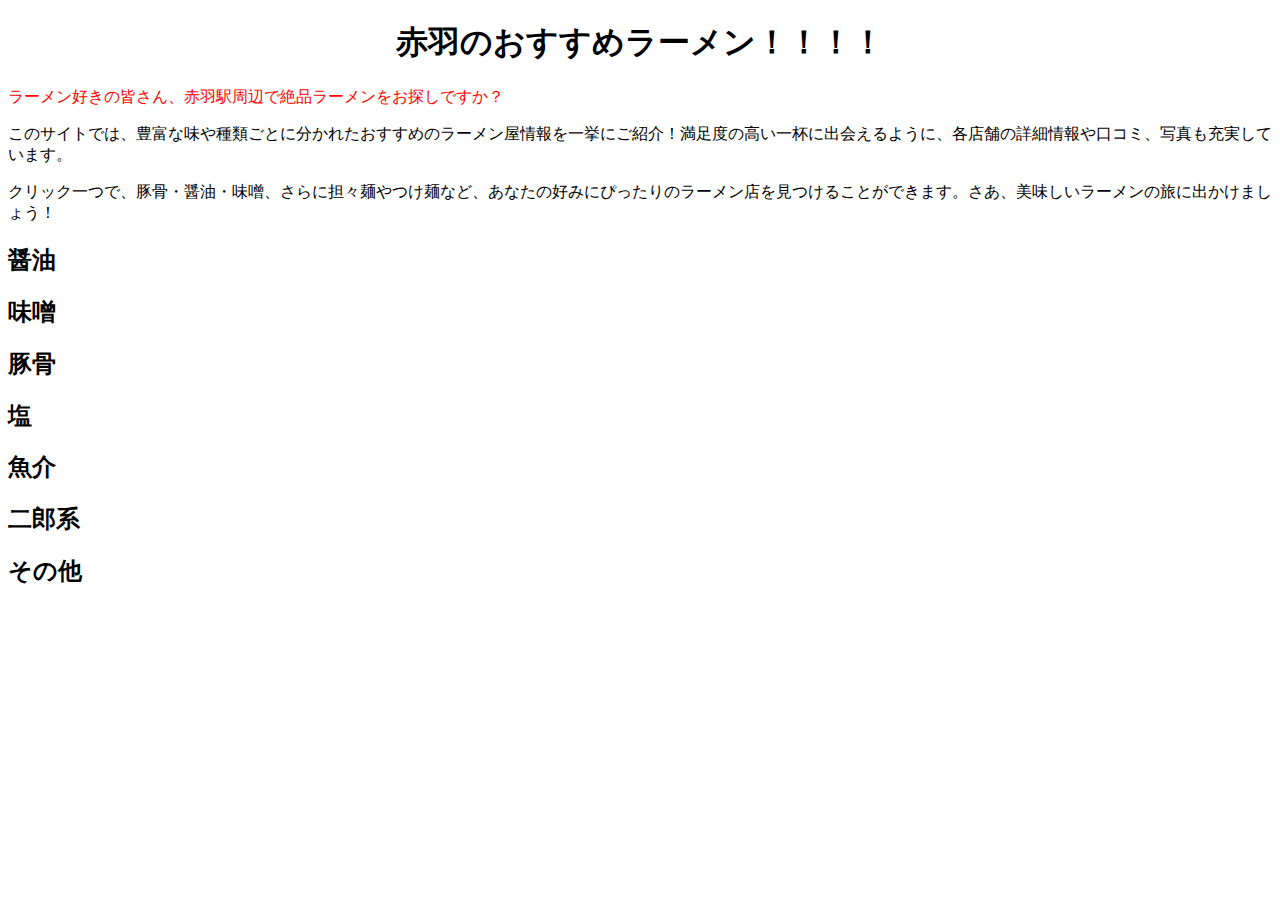
==== index.html @ d9fd8229 "Merge branch 'main' of https://github.com/Ogasahara0405/team-repository" ====
<!DOCTYPE html>
<html lang="ja">
<head>
    <meta charset="UTF-8">
    <title>recommended ramen</title>
    <link rel="stylesheet" type="text/css" href="css/index.css">
<body>
    <div align="center">
    <h1>赤羽のおすすめラーメン！！！！</h1>
    </div>
    <p class="red">ラーメン好きの皆さん、赤羽駅周辺で絶品ラーメンをお探しですか？</p><p>このサイトでは、豊富な味や種類ごとに分かれたおすすめのラーメン屋情報を一挙にご紹介！満足度の高い一杯に出会えるように、各店舗の詳細情報や口コミ、写真も充実しています。</p><P>クリック一つで、豚骨・醤油・味噌、さらに担々麺やつけ麺など、あなたの好みにぴったりのラーメン店を見つけることができます。さあ、美味しいラーメンの旅に出かけましょう！</p>
    <h2>醤油</h2>
    <h2>味噌</h2>
    <h2>豚骨</h2>
    <h2>塩</h2>
    <h2>魚介</h2>
    <h2>二郎系</h2>
    <h2>その他</h2>
    </body>
</html>
---- css/index.css ----
.red {
    color:red;
}
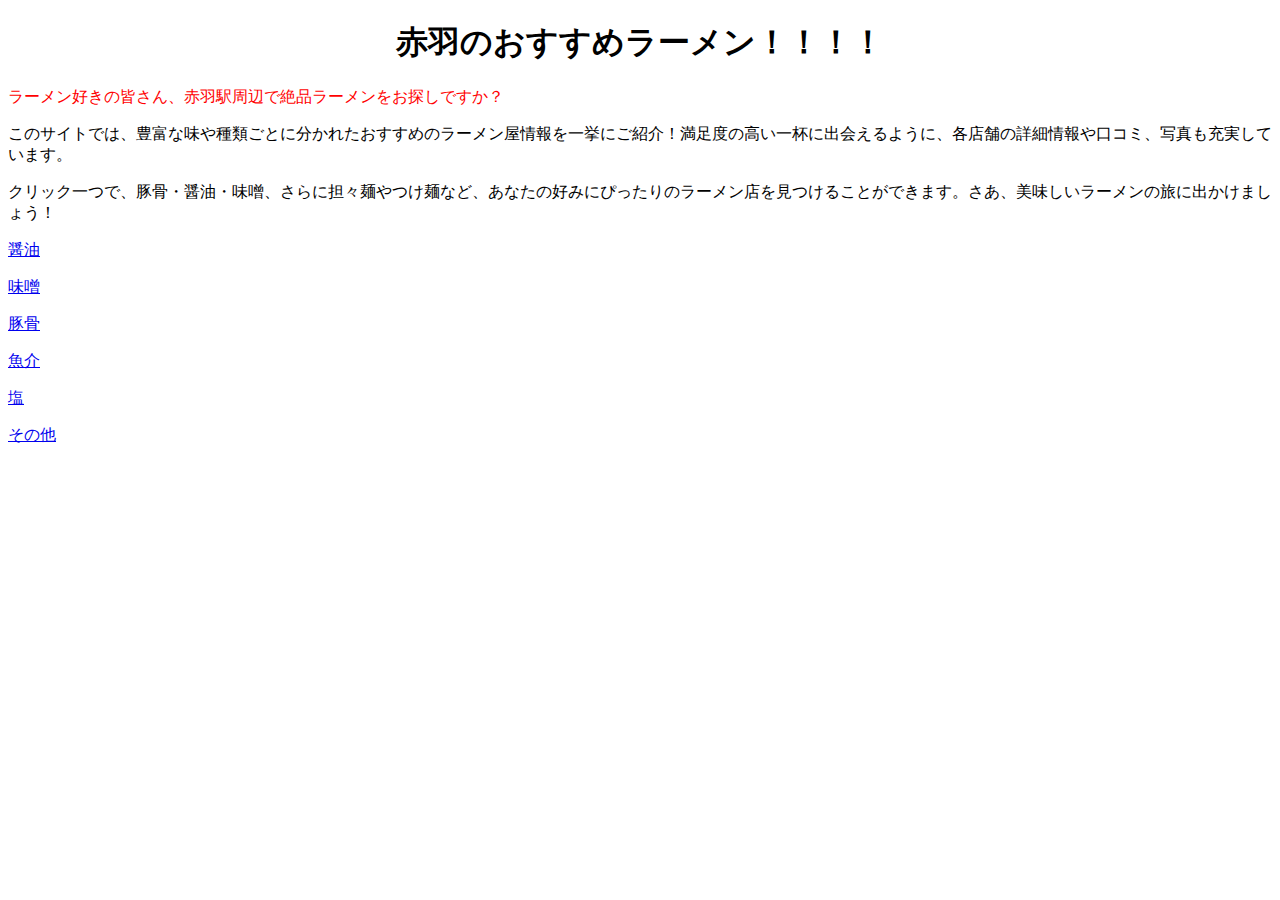
==== commit b5f2f10c: "各ラーメンのリンクを設置②" ====
--- a/index.html
+++ b/index.html
@@ -9,13 +9,13 @@
     <h1>赤羽のおすすめラーメン！！！！</h1>
     </div>
     <p class="red">ラーメン好きの皆さん、赤羽駅周辺で絶品ラーメンをお探しですか？</p><p>このサイトでは、豊富な味や種類ごとに分かれたおすすめのラーメン屋情報を一挙にご紹介！満足度の高い一杯に出会えるように、各店舗の詳細情報や口コミ、写真も充実しています。</p><P>クリック一つで、豚骨・醤油・味噌、さらに担々麺やつけ麺など、あなたの好みにぴったりのラーメン店を見つけることができます。さあ、美味しいラーメンの旅に出かけましょう！</p>
-    <h2>醤油</h2>
-    <h2>味噌</h2>
-    <h2>豚骨</h2>
-    <h2>塩</h2>
-    <h2>魚介</h2>
-    <h2>二郎系</h2>
-    <h2>その他</h2>
+    <p><a href="醤油のurl">醤油</a></p>
+    <p><a href="味噌のurl">味噌</a></p>
+    <p><a href="豚骨のurl">豚骨</a></p>
+    <p><a href="魚介のurl">魚介</a></p>
+    <p><a href="塩のurl">塩</a></p>
+    <p><a href="その他のurl">その他</a></p>
+
     </body>
 </html>
 
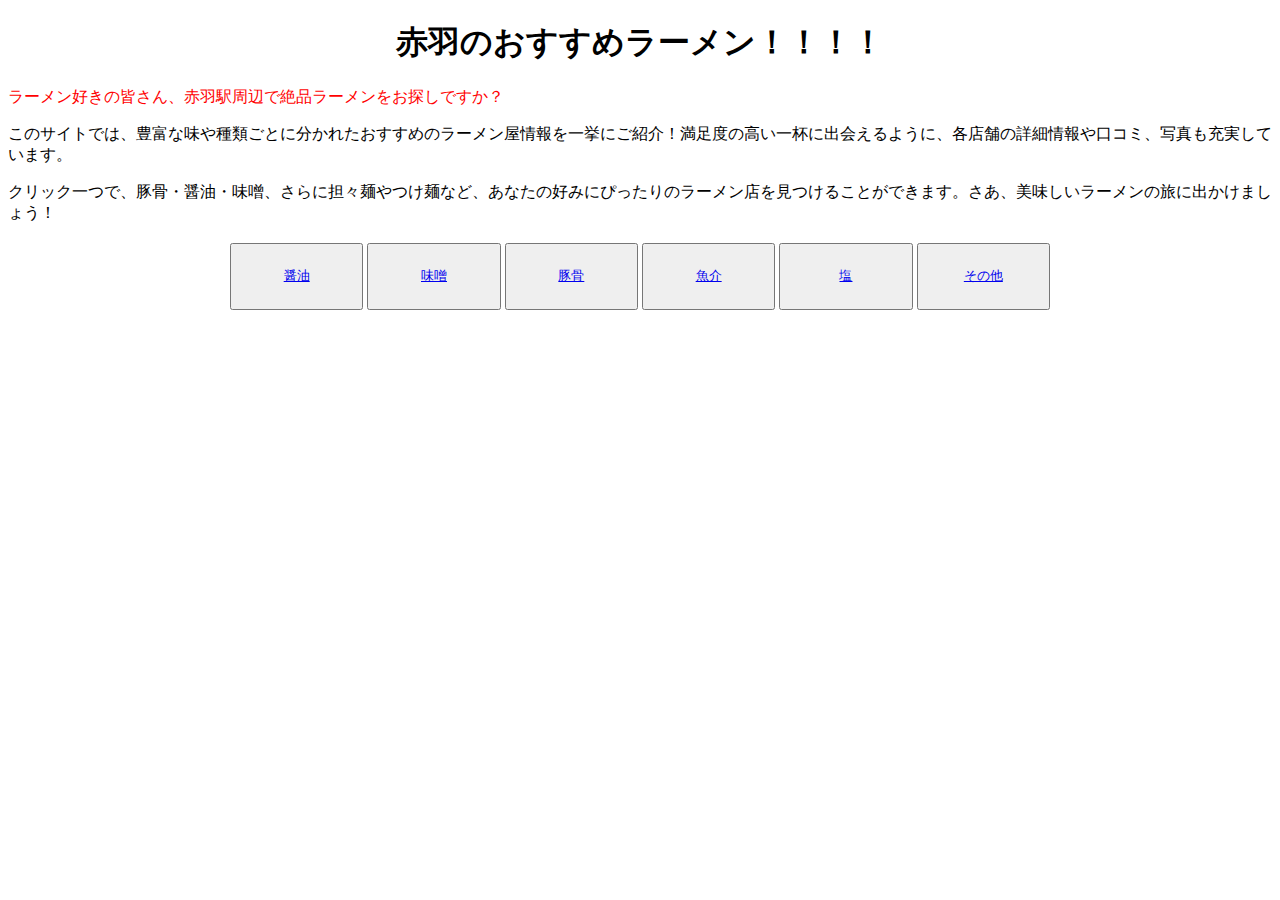
==== commit 49b6c5f6: "ボタンの追加及び調整" ====
--- a/index.html
+++ b/index.html
@@ -9,13 +9,16 @@
     <h1>赤羽のおすすめラーメン！！！！</h1>
     </div>
     <p class="red">ラーメン好きの皆さん、赤羽駅周辺で絶品ラーメンをお探しですか？</p><p>このサイトでは、豊富な味や種類ごとに分かれたおすすめのラーメン屋情報を一挙にご紹介！満足度の高い一杯に出会えるように、各店舗の詳細情報や口コミ、写真も充実しています。</p><P>クリック一つで、豚骨・醤油・味噌、さらに担々麺やつけ麺など、あなたの好みにぴったりのラーメン店を見つけることができます。さあ、美味しいラーメンの旅に出かけましょう！</p>
-    <p><a href="醤油のurl">醤油</a></p>
-    <p><a href="味噌のurl">味噌</a></p>
-    <p><a href="豚骨のurl">豚骨</a></p>
-    <p><a href="魚介のurl">魚介</a></p>
-    <p><a href="塩のurl">塩</a></p>
-    <p><a href="その他のurl">その他</a></p>
-
+    <table>
+    <tr>
+    <td><button><a href="醤油のurl">醤油</a></td></button>
+    <td><button><a href="味噌のurl">味噌</a></td></button>
+    <td><button><a href="豚骨のurl">豚骨</a></td></button>
+    <td><button><a href="魚介のurl">魚介</a></td></button>
+    <td><button><a href="塩のurl">塩</a></td></button>
+    <td><button><a href="その他のurl">その他</a></td></button>
+    </tr>
+    </table>
     </body>
 </html>
 
--- a/css/index.css
+++ b/css/index.css
@@ -1,3 +1,12 @@
 .red {
     color:red;
+}
+
+table{
+    margin:auto;
+}
+
+button{
+    width: 10em;
+    height: 5em;
 }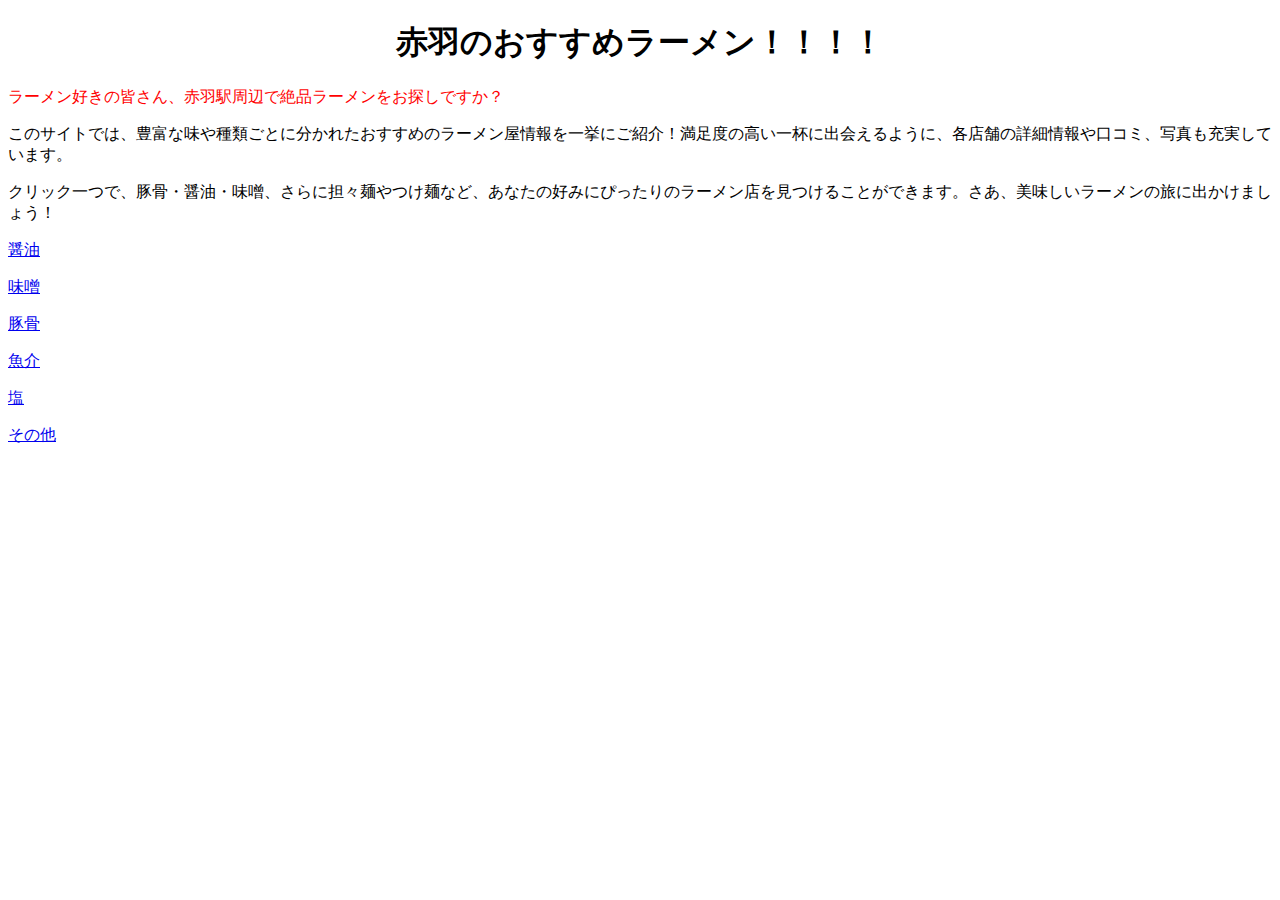
==== commit b84ca912: "各種ラーメンのhtmlとcssを追加" ====
--- a/index.html
+++ b/index.html
@@ -4,21 +4,19 @@
     <meta charset="UTF-8">
     <title>recommended ramen</title>
     <link rel="stylesheet" type="text/css" href="css/index.css">
+</head>
 <body>
     <div align="center">
     <h1>赤羽のおすすめラーメン！！！！</h1>
     </div>
     <p class="red">ラーメン好きの皆さん、赤羽駅周辺で絶品ラーメンをお探しですか？</p><p>このサイトでは、豊富な味や種類ごとに分かれたおすすめのラーメン屋情報を一挙にご紹介！満足度の高い一杯に出会えるように、各店舗の詳細情報や口コミ、写真も充実しています。</p><P>クリック一つで、豚骨・醤油・味噌、さらに担々麺やつけ麺など、あなたの好みにぴったりのラーメン店を見つけることができます。さあ、美味しいラーメンの旅に出かけましょう！</p>
-    <table>
-    <tr>
-    <td><button><a href="醤油のurl">醤油</a></td></button>
-    <td><button><a href="味噌のurl">味噌</a></td></button>
-    <td><button><a href="豚骨のurl">豚骨</a></td></button>
-    <td><button><a href="魚介のurl">魚介</a></td></button>
-    <td><button><a href="塩のurl">塩</a></td></button>
-    <td><button><a href="その他のurl">その他</a></td></button>
-    </tr>
-    </table>
+    <p><a href="醤油のurl">醤油</a></p>
+    <p><a href="味噌のurl">味噌</a></p>
+    <p><a href="豚骨のurl">豚骨</a></p>
+    <p><a href="魚介のurl">魚介</a></p>
+    <p><a href="塩のurl">塩</a></p>
+    <p><a href="その他のurl">その他</a></p>
+
     </body>
 </html>
 
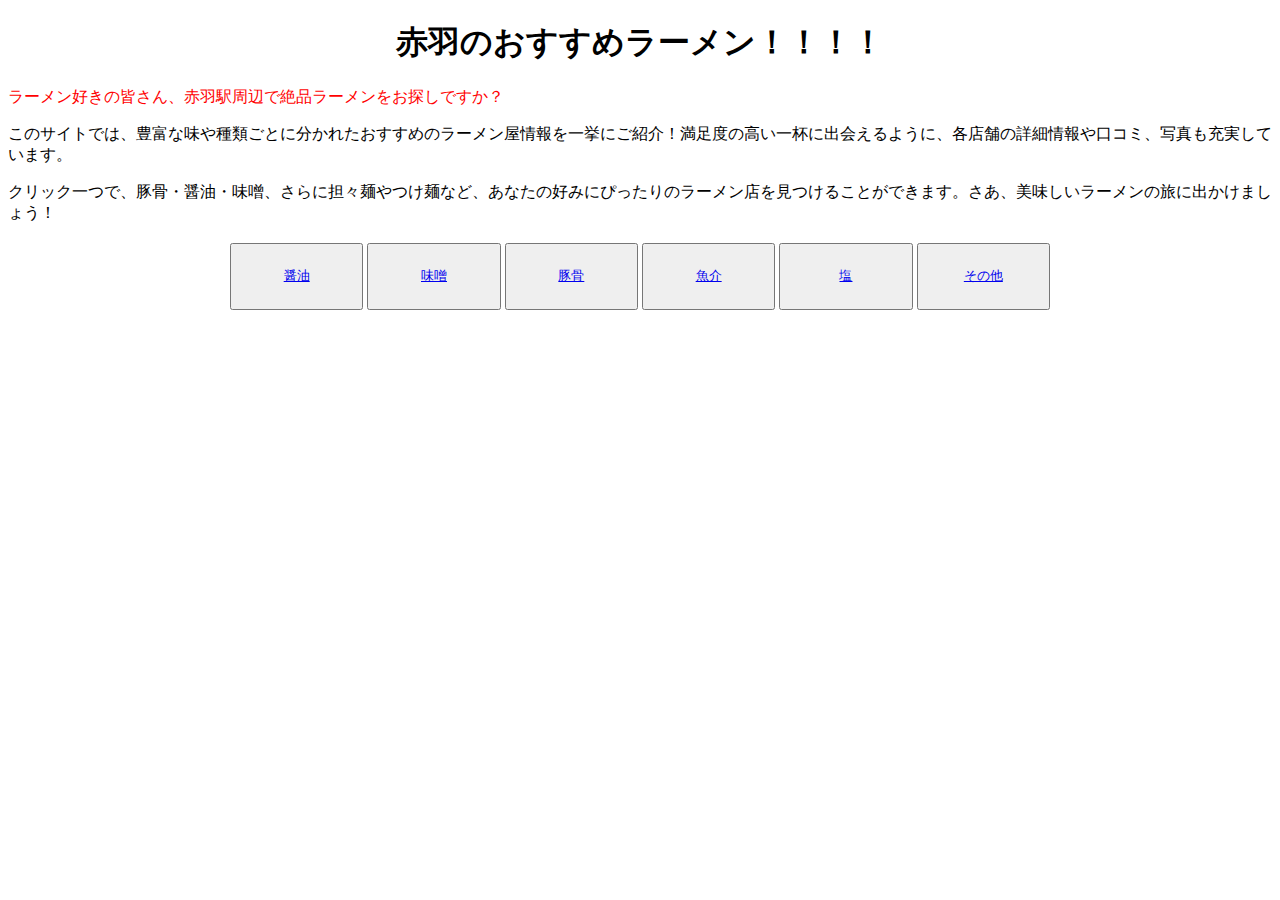
==== commit ea6517c6: "Merge branch 'main' of https://github.com/Ogasahara0405/team-repository" ====
--- a/index.html
+++ b/index.html
@@ -10,13 +10,16 @@
     <h1>赤羽のおすすめラーメン！！！！</h1>
     </div>
     <p class="red">ラーメン好きの皆さん、赤羽駅周辺で絶品ラーメンをお探しですか？</p><p>このサイトでは、豊富な味や種類ごとに分かれたおすすめのラーメン屋情報を一挙にご紹介！満足度の高い一杯に出会えるように、各店舗の詳細情報や口コミ、写真も充実しています。</p><P>クリック一つで、豚骨・醤油・味噌、さらに担々麺やつけ麺など、あなたの好みにぴったりのラーメン店を見つけることができます。さあ、美味しいラーメンの旅に出かけましょう！</p>
-    <p><a href="醤油のurl">醤油</a></p>
-    <p><a href="味噌のurl">味噌</a></p>
-    <p><a href="豚骨のurl">豚骨</a></p>
-    <p><a href="魚介のurl">魚介</a></p>
-    <p><a href="塩のurl">塩</a></p>
-    <p><a href="その他のurl">その他</a></p>
-
+    <table>
+    <tr>
+    <td><button><a href="醤油のurl">醤油</a></td></button>
+    <td><button><a href="味噌のurl">味噌</a></td></button>
+    <td><button><a href="豚骨のurl">豚骨</a></td></button>
+    <td><button><a href="魚介のurl">魚介</a></td></button>
+    <td><button><a href="塩のurl">塩</a></td></button>
+    <td><button><a href="その他のurl">その他</a></td></button>
+    </tr>
+    </table>
     </body>
 </html>
 
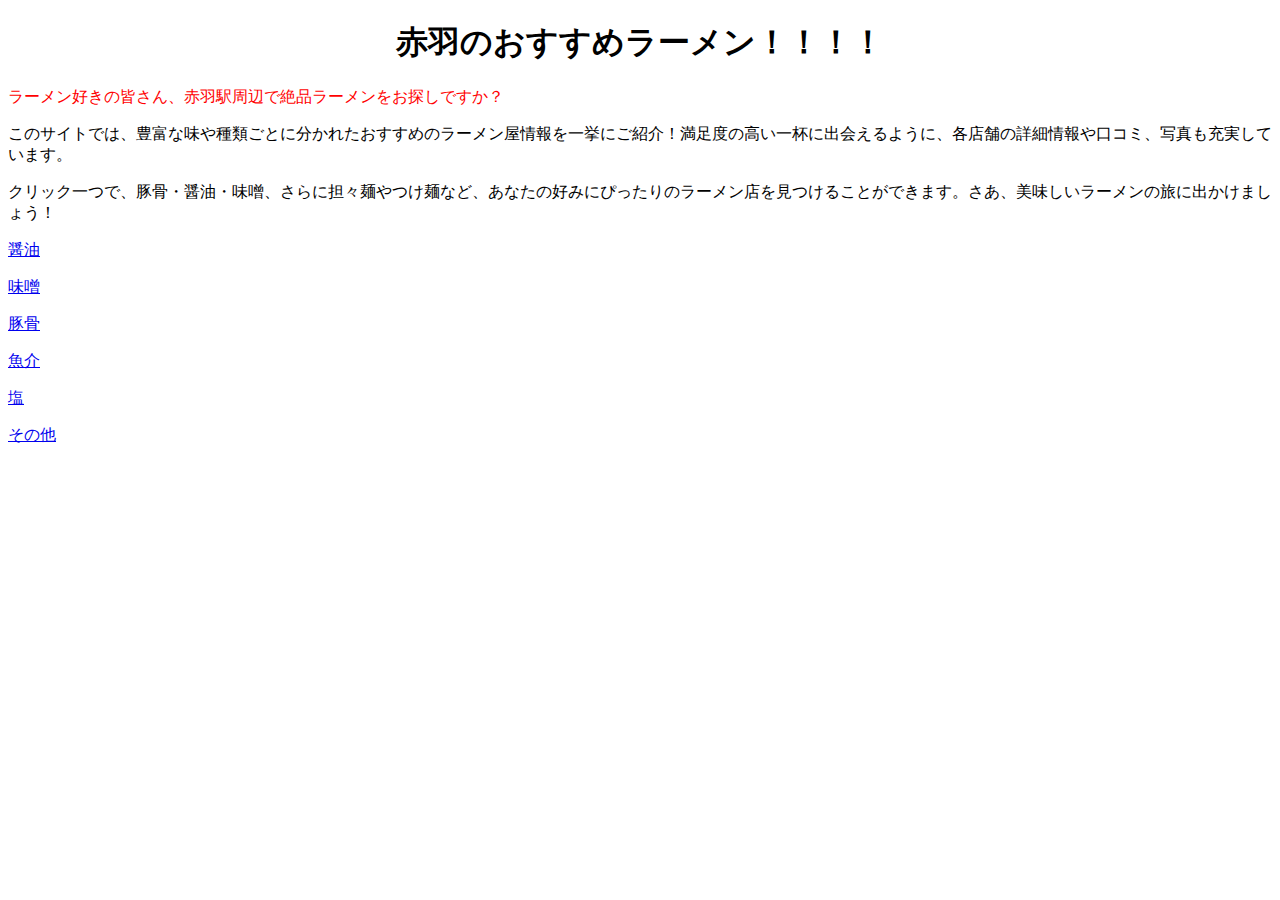
==== commit f8c75f6f: "misoramen" ====
--- a/index.html
+++ b/index.html
@@ -4,22 +4,20 @@
     <meta charset="UTF-8">
     <title>recommended ramen</title>
     <link rel="stylesheet" type="text/css" href="css/index.css">
-</head>
 <body>
     <div align="center">
     <h1>赤羽のおすすめラーメン！！！！</h1>
     </div>
-    <p class="red">ラーメン好きの皆さん、赤羽駅周辺で絶品ラーメンをお探しですか？</p><p>このサイトでは、豊富な味や種類ごとに分かれたおすすめのラーメン屋情報を一挙にご紹介！満足度の高い一杯に出会えるように、各店舗の詳細情報や口コミ、写真も充実しています。</p><P>クリック一つで、豚骨・醤油・味噌、さらに担々麺やつけ麺など、あなたの好みにぴったりのラーメン店を見つけることができます。さあ、美味しいラーメンの旅に出かけましょう！</p>
-    <table>
-    <tr>
-    <td><button><a href="醤油のurl">醤油</a></td></button>
-    <td><button><a href="味噌のurl">味噌</a></td></button>
-    <td><button><a href="豚骨のurl">豚骨</a></td></button>
-    <td><button><a href="魚介のurl">魚介</a></td></button>
-    <td><button><a href="塩のurl">塩</a></td></button>
-    <td><button><a href="その他のurl">その他</a></td></button>
-    </tr>
-    </table>
+    <p class="red">ラーメン好きの皆さん、赤羽駅周辺で絶品ラーメンをお探しですか？</p>
+    <p>このサイトでは、豊富な味や種類ごとに分かれたおすすめのラーメン屋情報を一挙にご紹介！満足度の高い一杯に出会えるように、各店舗の詳細情報や口コミ、写真も充実しています。</p>
+    <P>クリック一つで、豚骨・醤油・味噌、さらに担々麺やつけ麺など、あなたの好みにぴったりのラーメン店を見つけることができます。さあ、美味しいラーメンの旅に出かけましょう！</p>
+    <p><a href="http://127.0.0.1:3000/html/shoyuramen.html" targer="_blank">醤油</a></p>
+    <p><a href="味噌のurl">味噌</a></p>
+    <p><a href="豚骨のurl">豚骨</a></p>
+    <p><a href="魚介のurl">魚介</a></p>
+    <p><a href="塩のurl">塩</a></p>
+    <p><a href="その他のurl">その他</a></p>
+
     </body>
 </html>
 
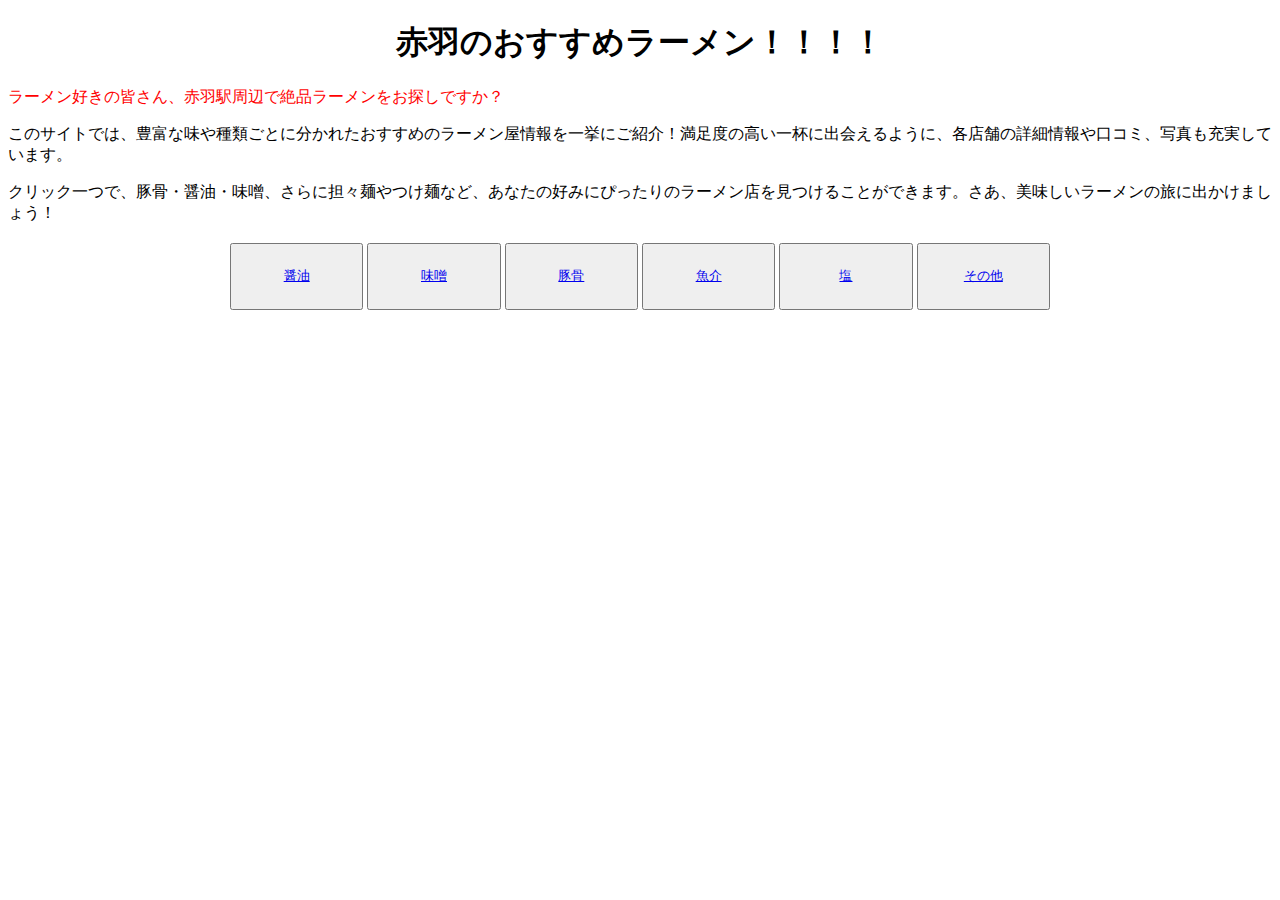
==== commit 2bfd42fe: "ボタンに対応のリンクを張った" ====
--- a/index.html
+++ b/index.html
@@ -4,20 +4,22 @@
     <meta charset="UTF-8">
     <title>recommended ramen</title>
     <link rel="stylesheet" type="text/css" href="css/index.css">
+</head>
 <body>
     <div align="center">
     <h1>赤羽のおすすめラーメン！！！！</h1>
     </div>
-    <p class="red">ラーメン好きの皆さん、赤羽駅周辺で絶品ラーメンをお探しですか？</p>
-    <p>このサイトでは、豊富な味や種類ごとに分かれたおすすめのラーメン屋情報を一挙にご紹介！満足度の高い一杯に出会えるように、各店舗の詳細情報や口コミ、写真も充実しています。</p>
-    <P>クリック一つで、豚骨・醤油・味噌、さらに担々麺やつけ麺など、あなたの好みにぴったりのラーメン店を見つけることができます。さあ、美味しいラーメンの旅に出かけましょう！</p>
-    <p><a href="http://127.0.0.1:3000/html/shoyuramen.html" targer="_blank">醤油</a></p>
-    <p><a href="味噌のurl">味噌</a></p>
-    <p><a href="豚骨のurl">豚骨</a></p>
-    <p><a href="魚介のurl">魚介</a></p>
-    <p><a href="塩のurl">塩</a></p>
-    <p><a href="その他のurl">その他</a></p>
-
+    <p class="red">ラーメン好きの皆さん、赤羽駅周辺で絶品ラーメンをお探しですか？</p><p>このサイトでは、豊富な味や種類ごとに分かれたおすすめのラーメン屋情報を一挙にご紹介！満足度の高い一杯に出会えるように、各店舗の詳細情報や口コミ、写真も充実しています。</p><P>クリック一つで、豚骨・醤油・味噌、さらに担々麺やつけ麺など、あなたの好みにぴったりのラーメン店を見つけることができます。さあ、美味しいラーメンの旅に出かけましょう！</p>
+    <table>
+    <tr>
+    <td><button><a href="html/syoyu.html">醤油</a></td></button>
+    <td><button><a href="html/miso.html">味噌</a></td></button>
+    <td><button><a href="html/tonkotsu.html">豚骨</a></td></button>
+    <td><button><a href="html/gyokai.html">魚介</a></td></button>
+    <td><button><a href="html/sio.html">塩</a></td></button>
+    <td><button><a href="html/etc.html">その他</a></td></button>
+    </tr>
+    </table>
     </body>
 </html>
 
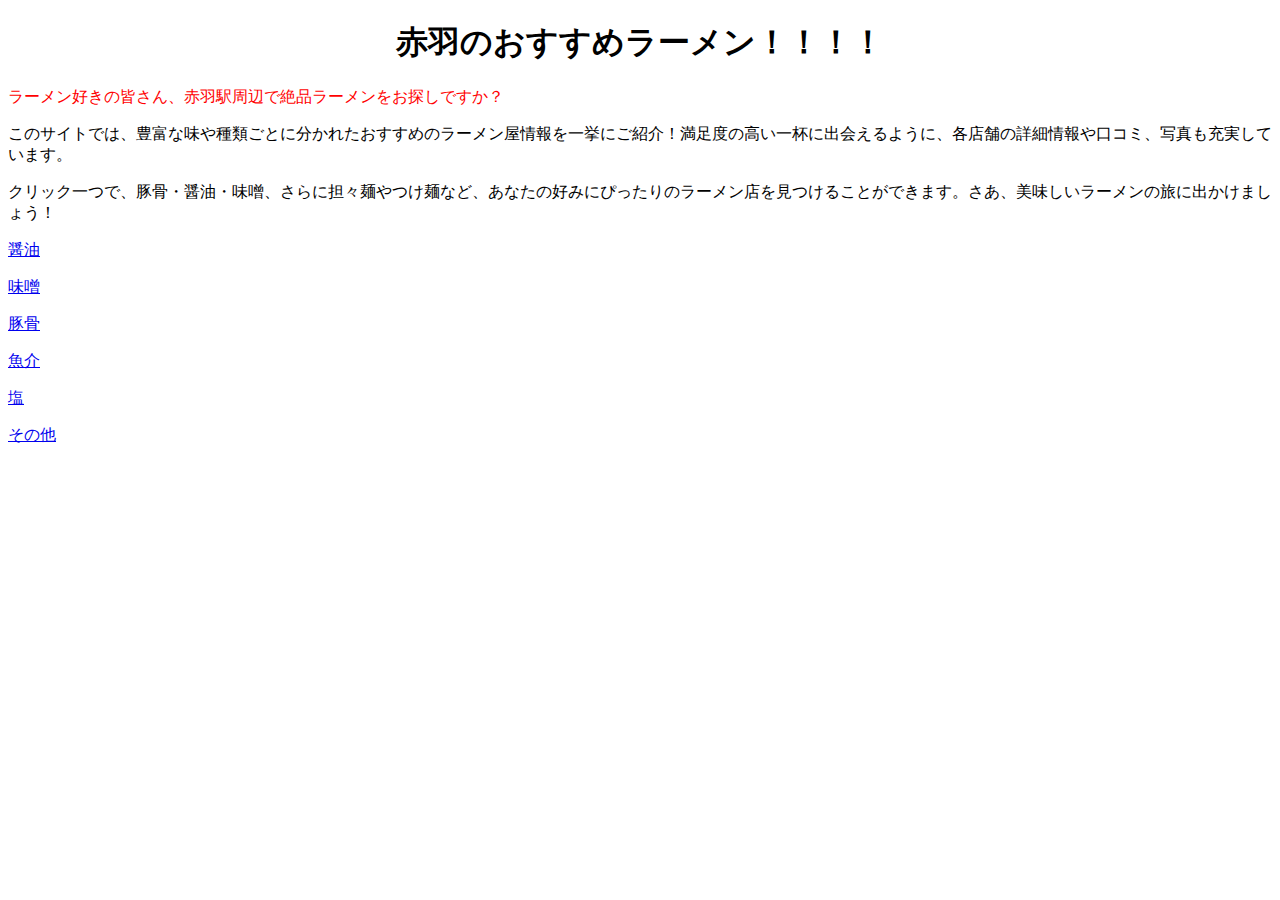
==== commit d4a2b3cc: "Merge branch 'main' of https://github.com/Ogasahara0405/team-repository" ====
--- a/index.html
+++ b/index.html
@@ -9,17 +9,16 @@
     <div align="center">
     <h1>赤羽のおすすめラーメン！！！！</h1>
     </div>
-    <p class="red">ラーメン好きの皆さん、赤羽駅周辺で絶品ラーメンをお探しですか？</p><p>このサイトでは、豊富な味や種類ごとに分かれたおすすめのラーメン屋情報を一挙にご紹介！満足度の高い一杯に出会えるように、各店舗の詳細情報や口コミ、写真も充実しています。</p><P>クリック一つで、豚骨・醤油・味噌、さらに担々麺やつけ麺など、あなたの好みにぴったりのラーメン店を見つけることができます。さあ、美味しいラーメンの旅に出かけましょう！</p>
-    <table>
-    <tr>
-    <td><button><a href="html/syoyu.html">醤油</a></td></button>
-    <td><button><a href="html/miso.html">味噌</a></td></button>
-    <td><button><a href="html/tonkotsu.html">豚骨</a></td></button>
-    <td><button><a href="html/gyokai.html">魚介</a></td></button>
-    <td><button><a href="html/sio.html">塩</a></td></button>
-    <td><button><a href="html/etc.html">その他</a></td></button>
-    </tr>
-    </table>
+    <p class="red">ラーメン好きの皆さん、赤羽駅周辺で絶品ラーメンをお探しですか？</p>
+    <p>このサイトでは、豊富な味や種類ごとに分かれたおすすめのラーメン屋情報を一挙にご紹介！満足度の高い一杯に出会えるように、各店舗の詳細情報や口コミ、写真も充実しています。</p>
+    <P>クリック一つで、豚骨・醤油・味噌、さらに担々麺やつけ麺など、あなたの好みにぴったりのラーメン店を見つけることができます。さあ、美味しいラーメンの旅に出かけましょう！</p>
+    <p><a href="http://127.0.0.1:3000/html/shoyuramen.html" targer="_blank">醤油</a></p>
+    <p><a href="味噌のurl">味噌</a></p>
+    <p><a href="豚骨のurl">豚骨</a></p>
+    <p><a href="魚介のurl">魚介</a></p>
+    <p><a href="塩のurl">塩</a></p>
+    <p><a href="その他のurl">その他</a></p>
+
     </body>
 </html>
 
